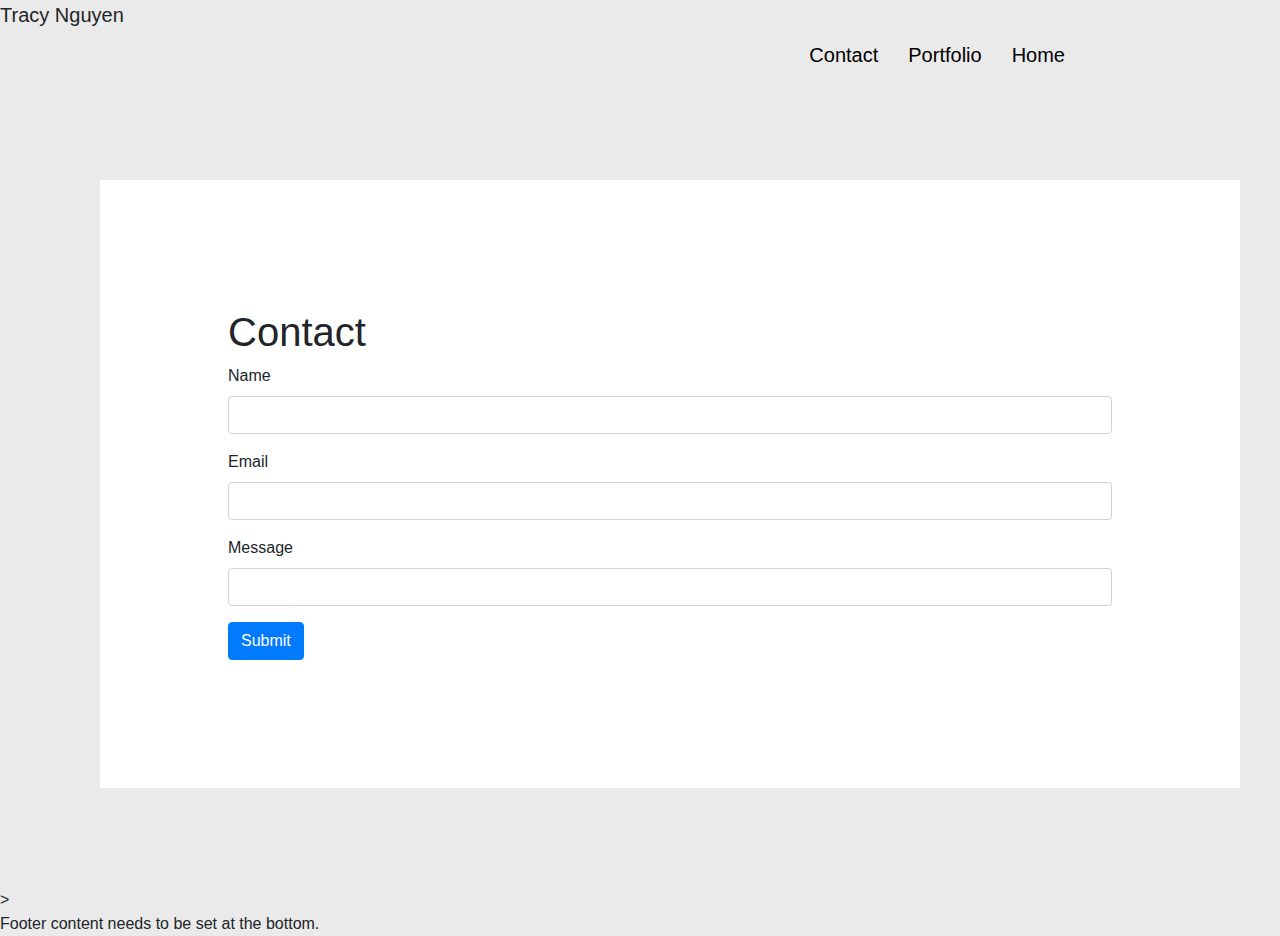
==== contact.html @ 44cca93e "Initial page layout and Basic CSS" ====
<!DOCTYPE html>
<html lang="en">
<head>
    <meta charset="UTF-8">
    <meta name="viewport" content="width=device-width, initial-scale=1.0">
    <meta http-equiv="X-UA-Compatible" content="ie=edge">
    <title>Document</title>
    <link rel="stylesheet" href="https://stackpath.bootstrapcdn.com/bootstrap/4.3.1/css/bootstrap.min.css" integrity="sha384-ggOyR0iXCbMQv3Xipma34MD+dH/1fQ784/j6cY/iJTQUOhcWr7x9JvoRxT2MZw1T" crossorigin="anonymous">
    <script src="https://stackpath.bootstrapcdn.com/bootstrap/4.3.1/js/bootstrap.min.js" integrity="sha384-JjSmVgyd0p3pXB1rRibZUAYoIIy6OrQ6VrjIEaFf/nJGzIxFDsf4x0xIM+B07jRM" crossorigin="anonymous"></script>
    <script src="https://code.jquery.com/jquery-3.3.1.slim.min.js" integrity="sha384-q8i/X+965DzO0rT7abK41JStQIAqVgRVzpbzo5smXKp4YfRvH+8abtTE1Pi6jizo" crossorigin="anonymous"></script>
    <script src="https://cdnjs.cloudflare.com/ajax/libs/popper.js/1.14.7/umd/popper.min.js" integrity="sha384-UO2eT0CpHqdSJQ6hJty5KVphtPhzWj9WO1clHTMGa3JDZwrnQq4sF86dIHNDz0W1" crossorigin="anonymous"></script>
    <link rel="stylesheet" href="assets/css/style.css">
</head>
<body>
    <header>
        Tracy Nguyen
    </header>

    <nav>
        <a class="nav" href="/Users/tracynguyen/Desktop/Google Drive Macbook/UC Berkeley Bootcamp/Github Assignments/2. Building a Wireframe/Basic-Portfolio/index.html">Home</a>
        <a class="nav" href="/Users/tracynguyen/Desktop/Google Drive Macbook/UC Berkeley Bootcamp/Github Assignments/2. Building a Wireframe/Basic-Portfolio/portfolio.html">Portfolio</a>
        <a class="nav" href="/Users/tracynguyen/Desktop/Google Drive Macbook/UC Berkeley Bootcamp/Github Assignments/2. Building a Wireframe/Basic-Portfolio/contact.html">Contact</a>
    </nav>

   <section>
        <div class="container">
            <header>
            <h1>Contact</h1>
            </header>
            <div class="form-group">
              <label for="name">Name</label>
              <input type="text" class="form-control" name="" id="" aria-describedby="helpId" placeholder="">
            </div>
            <div class="form-group">
              <label for="email">Email</label>
              <input type="email" class="form-control" name="" id="" aria-describedby="emailHelpId" placeholder="">
            </div>
            <div class="form-group">
              <label for="message">Message</label>
              <input type="text" class="form-control" name="" id="" aria-describedby="helpId" placeholder="">
            </div>
            <button type="submit" class="btn btn-primary">Submit</button>
    
        </div>>
   </section>

   <footer id="sticky">Footer content needs to be set at the bottom.
    </footer>
</body>
</html>
---- assets/css/style.css ----
body{
    background-color: rgba(211, 211, 211, 0.486);
}
/* Headers */
header {
    font-size: 20px;
}




/* Navigation Bar*/

nav {
    margin-right: 200px;
    border: 0;
    padding: 0;
    overflow: hidden;
}

a.nav {
    float: right;
    display: block;
    padding: 10px 15px;
    color: black;
    text-decoration: none;
    text-align: center;
    font-size: 20px;
}

a.nav:hover {
    background-color: rgb(56, 55, 55, 20%); /*highlight text when hover mouse over*/
}




/* always have to define the box with margin and padding so 
background-color to show*/

.top-section {
    margin: 0;
    padding: 50px;
    overflow: hidden;
    background-color: rgba(131, 156, 63, 0.616);
}

#profile-name {
    width: 30%;
    margin: 10px;
    float: left;
    position: relative;
    left: 150px;
    top: 100px;
}

#profile-pic {
    float: right;
    padding: 0;
    margin: 0;
}

/* use {position: relative} to move the picture */
.mypic {
    float: right;
    position: relative;
    right: 200px; /*the original position will be 50px apart to the right 
    --> move picture to the left*/
}



.about-me {
    clear: both; /* use {clear: both} to clear floats coming from either directions */
    text-align: center;
    padding-left: 400px;
    padding-right: 400px;
}

.container {
    background: white;
    padding: 10%;
    margin: 100px;
}
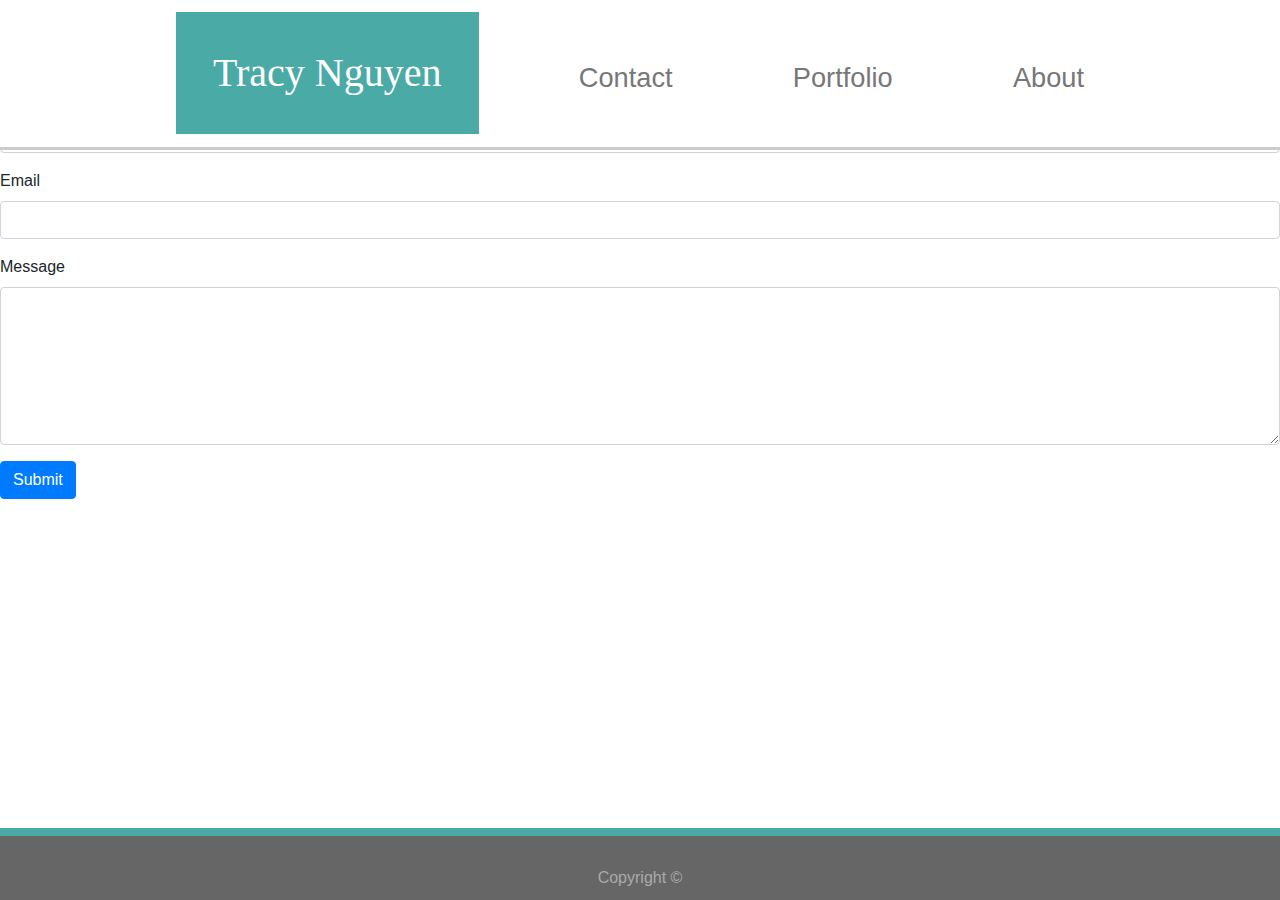
==== commit a6f56de5: "Update header/footer same as in home page, bootstrap form control in contact pages" ====
--- a/contact.html
+++ b/contact.html
@@ -1,50 +1,98 @@
 <!DOCTYPE html>
 <html lang="en">
-<head>
-    <meta charset="UTF-8">
-    <meta name="viewport" content="width=device-width, initial-scale=1.0">
-    <meta http-equiv="X-UA-Compatible" content="ie=edge">
-    <title>Document</title>
-    <link rel="stylesheet" href="https://stackpath.bootstrapcdn.com/bootstrap/4.3.1/css/bootstrap.min.css" integrity="sha384-ggOyR0iXCbMQv3Xipma34MD+dH/1fQ784/j6cY/iJTQUOhcWr7x9JvoRxT2MZw1T" crossorigin="anonymous">
-    <script src="https://stackpath.bootstrapcdn.com/bootstrap/4.3.1/js/bootstrap.min.js" integrity="sha384-JjSmVgyd0p3pXB1rRibZUAYoIIy6OrQ6VrjIEaFf/nJGzIxFDsf4x0xIM+B07jRM" crossorigin="anonymous"></script>
-    <script src="https://code.jquery.com/jquery-3.3.1.slim.min.js" integrity="sha384-q8i/X+965DzO0rT7abK41JStQIAqVgRVzpbzo5smXKp4YfRvH+8abtTE1Pi6jizo" crossorigin="anonymous"></script>
-    <script src="https://cdnjs.cloudflare.com/ajax/libs/popper.js/1.14.7/umd/popper.min.js" integrity="sha384-UO2eT0CpHqdSJQ6hJty5KVphtPhzWj9WO1clHTMGa3JDZwrnQq4sF86dIHNDz0W1" crossorigin="anonymous"></script>
-    <link rel="stylesheet" href="assets/css/style.css">
-</head>
-<body>
-    <header>
-        Tracy Nguyen
+  <head>
+    <meta charset="UTF-8" />
+    <meta name="viewport" content="width=device-width, initial-scale=1.0" />
+    <meta http-equiv="X-UA-Compatible" content="ie=edge" />
+    <title>Contact - Portfolio About Me</title>
+    <link rel="stylesheet" href="assets/css/reset.css">
+    
+    <link rel="stylesheet" href="assets/css/style.css" />
+
+    <link
+      rel="stylesheet"
+      href="https://stackpath.bootstrapcdn.com/bootstrap/4.3.1/css/bootstrap.min.css"
+      integrity="sha384-ggOyR0iXCbMQv3Xipma34MD+dH/1fQ784/j6cY/iJTQUOhcWr7x9JvoRxT2MZw1T"
+      crossorigin="anonymous"
+    />
+    
+  </head>
+
+  <body>
+    <header class="header">
+      <!-- As a heading --><!-- As a link -->
+      <nav class="navbar">
+        <h1 class="navbar-name">Tracy Nguyen</h1>
+        <a
+          class="nav"
+          href="/Users/tracynguyen/Desktop/Google Drive Macbook/UC Berkeley Bootcamp/Github Assignments/2. Building a Wireframe/Basic-Portfolio/contact.html"
+          >Contact</a
+        >
+        <a
+          class="nav"
+          href="/Users/tracynguyen/Desktop/Google Drive Macbook/UC Berkeley Bootcamp/Github Assignments/2. Building a Wireframe/Basic-Portfolio/portfolio.html"
+          >Portfolio</a
+        >
+        <a
+          class="nav"
+          href="/Users/tracynguyen/Desktop/Google Drive Macbook/UC Berkeley Bootcamp/Github Assignments/2. Building a Wireframe/Basic-Portfolio/index.html"
+          >About</a
+        >
+      </nav>
     </header>
 
-    <nav>
-        <a class="nav" href="/Users/tracynguyen/Desktop/Google Drive Macbook/UC Berkeley Bootcamp/Github Assignments/2. Building a Wireframe/Basic-Portfolio/index.html">Home</a>
-        <a class="nav" href="/Users/tracynguyen/Desktop/Google Drive Macbook/UC Berkeley Bootcamp/Github Assignments/2. Building a Wireframe/Basic-Portfolio/portfolio.html">Portfolio</a>
-        <a class="nav" href="/Users/tracynguyen/Desktop/Google Drive Macbook/UC Berkeley Bootcamp/Github Assignments/2. Building a Wireframe/Basic-Portfolio/contact.html">Contact</a>
-    </nav>
+    <section class="main-section">
+      <h1 class="main-section-header">Contact</h1>
+      <hr class="vertical-line"/>
 
-   <section>
-        <div class="container">
-            <header>
-            <h1>Contact</h1>
-            </header>
-            <div class="form-group">
-              <label for="name">Name</label>
-              <input type="text" class="form-control" name="" id="" aria-describedby="helpId" placeholder="">
-            </div>
-            <div class="form-group">
-              <label for="email">Email</label>
-              <input type="email" class="form-control" name="" id="" aria-describedby="emailHelpId" placeholder="">
-            </div>
-            <div class="form-group">
-              <label for="message">Message</label>
-              <input type="text" class="form-control" name="" id="" aria-describedby="helpId" placeholder="">
-            </div>
-            <button type="submit" class="btn btn-primary">Submit</button>
+      <article class="form-group">
+        <label for="name">Name</label>
+        <input
+          type="text"
+          class="form-control"
+          name=""
+          id=""
+          aria-describedby="helpId"
+          placeholder=""/>
+      </article>
+
+      <article class="form-group">
+        <label for="email">Email</label>
+        <input
+          type="email"
+          class="form-control"
+          name=""
+          id=""
+          aria-describedby="emailHelpId"
+          placeholder=""/>
+      </article>
+
+      <article class="form-group">
+        <label for="message">Message</label>
+        <textarea class="form-control" name="" id="" rows="6"></textarea>
     
-        </div>>
-   </section>
+      </article>
+      <button type="submit" class="btn btn-primary">Submit</button>
 
-   <footer id="sticky">Footer content needs to be set at the bottom.
-    </footer>
-</body>
-</html>+    </section>
+
+    <footer id="sticky">Copyright &#169;</footer>
+
+    
+    <script
+      src="https://code.jquery.com/jquery-3.3.1.slim.min.js"
+      integrity="sha384-q8i/X+965DzO0rT7abK41JStQIAqVgRVzpbzo5smXKp4YfRvH+8abtTE1Pi6jizo"
+      crossorigin="anonymous"
+    ></script>
+    <script
+      src="https://cdnjs.cloudflare.com/ajax/libs/popper.js/1.14.7/umd/popper.min.js"
+      integrity="sha384-UO2eT0CpHqdSJQ6hJty5KVphtPhzWj9WO1clHTMGa3JDZwrnQq4sF86dIHNDz0W1"
+      crossorigin="anonymous"
+    ></script>
+    <script
+      src="https://stackpath.bootstrapcdn.com/bootstrap/4.3.1/js/bootstrap.min.js"
+      integrity="sha384-JjSmVgyd0p3pXB1rRibZUAYoIIy6OrQ6VrjIEaFf/nJGzIxFDsf4x0xIM+B07jRM"
+      crossorigin="anonymous"
+    ></script>
+  </body>
+</html>
--- a/assets/css/style.css
+++ b/assets/css/style.css
@@ -1,35 +1,50 @@
 
 
 
+body {
+    background-image: url("/Users/tracynguyen/Desktop/Google Drive Macbook/UC Berkeley Bootcamp/Github Assignments/2. Building a Wireframe/Basic-Portfolio/assets/images/beige-tiles.png");
+    background-color: #4aaaa5;
+    width: 100%;
+}
+/* Headers */   /* Navigation Bar */
 
-body{
-    background-color: rgba(211, 211, 211, 0.486);
-}
-/* Headers */
-header {
-    font-size: 20px;
+.header {
+    width: 100%;
+    top: 0;
+    position: absolute;
+    background-color: #ffffff;
+    border-bottom: 3px solid #cccccc;
 }
 
-
-
-
-/* Navigation Bar*/
-
-nav {
-    margin-right: 200px;
-    border: 0;
-    padding: 0;
-    overflow: hidden;
+.navbar {
+    max-width: 960px;
+    margin: auto;
 }
 
+.navbar-name {
+    float: left;
+    text-align: center;
+    font-family: Georgia, 'Times New Roman', Times, serif;
+    font-size: 2.5em;
+    background: #4aaaa5;
+    padding: 37px;
+    margin: 0;
+    color: white;
+}
 a.nav {
     float: right;
-    display: block;
-    padding: 10px 15px;
-    color: black;
+    text-align: center;
     text-decoration: none;
-    text-align: center;
-    font-size: 20px;
+    font-family: importHelveticaNeue, Arial, Helvetica, sans-serif;
+    color: #777777;
+    font-size: 1.7em;
+    padding: 20px;
+    margin: 30px 0px 20px 10px;
+}
+
+@font-face {
+    font-family: importHelveticaNeue;
+    src: url(HelveticaNeue-Roman.otfß)
 }
 
 a.nav:hover {
@@ -37,52 +52,53 @@
 }
 
 
-
-
-/* always have to define the box with margin and padding so 
-background-color to show*/
-
-.top-section {
-    margin: 0;
-    padding: 50px;
-    overflow: hidden;
-    background-color: rgba(131, 156, 63, 0.616);
+/* Main Content width is 960px */
+section.top-section {
+    clear: both;
+    max-width: 900px;
+    margin: auto; 
+    position: relative;
+    padding: 0px 30px;
+    top: 170px;
+    border: 3px solid #dddddd;
+    background-color: #ffffff;
 }
 
-#profile-name {
-    width: 30%;
-    margin: 10px;
-    float: left;
-    position: relative;
-    left: 150px;
-    top: 100px;
+h1.about-me {
+    font-family: Georgia, 'Times New Roman', Times, serif;
+    font-size: 2.5em;
+    margin-top: 50px;
+    color: #4aaaa5;
 }
 
-#profile-pic {
-    float: right;
-    padding: 0;
-    margin: 0;
+hr.vertical-line {
+    border-top: 3px solid #dddddd;
 }
 
-/* use {position: relative} to move the picture */
-.mypic {
-    float: right;
-    position: relative;
-    right: 200px; /*the original position will be 50px apart to the right 
-    --> move picture to the left*/
+img {
+    float: left;
+    padding: 20px 20px 20px 0;
+
+}
+article.content {
+    font-family: importHelveticaNeue, Arial, Helvetica, sans-serif;
+    color: #777777;
+    font-size: 1.7em;
+    letter-spacing: 1px;
+    line-height: 1.6; /*1.6 is recommended universal line height*/
+    padding: 0;
+    
 }
 
-
-
-.about-me {
-    clear: both; /* use {clear: both} to clear floats coming from either directions */
+footer {
+    position: absolute;
+    width: 100%;
+    bottom: 0;
+    padding: 30px 0 10px 0;
+    font-family: importHelveticaNeue, Arial, Helvetica, sans-serif;
+    font-size: 1em;
+    color: #aca9a9;
     text-align: center;
-    padding-left: 400px;
-    padding-right: 400px;
-}
-
-.container {
-    background: white;
-    padding: 10%;
-    margin: 100px;
+    background-color: #666666;
+    border-top: 8px solid #4aaaa5;
 }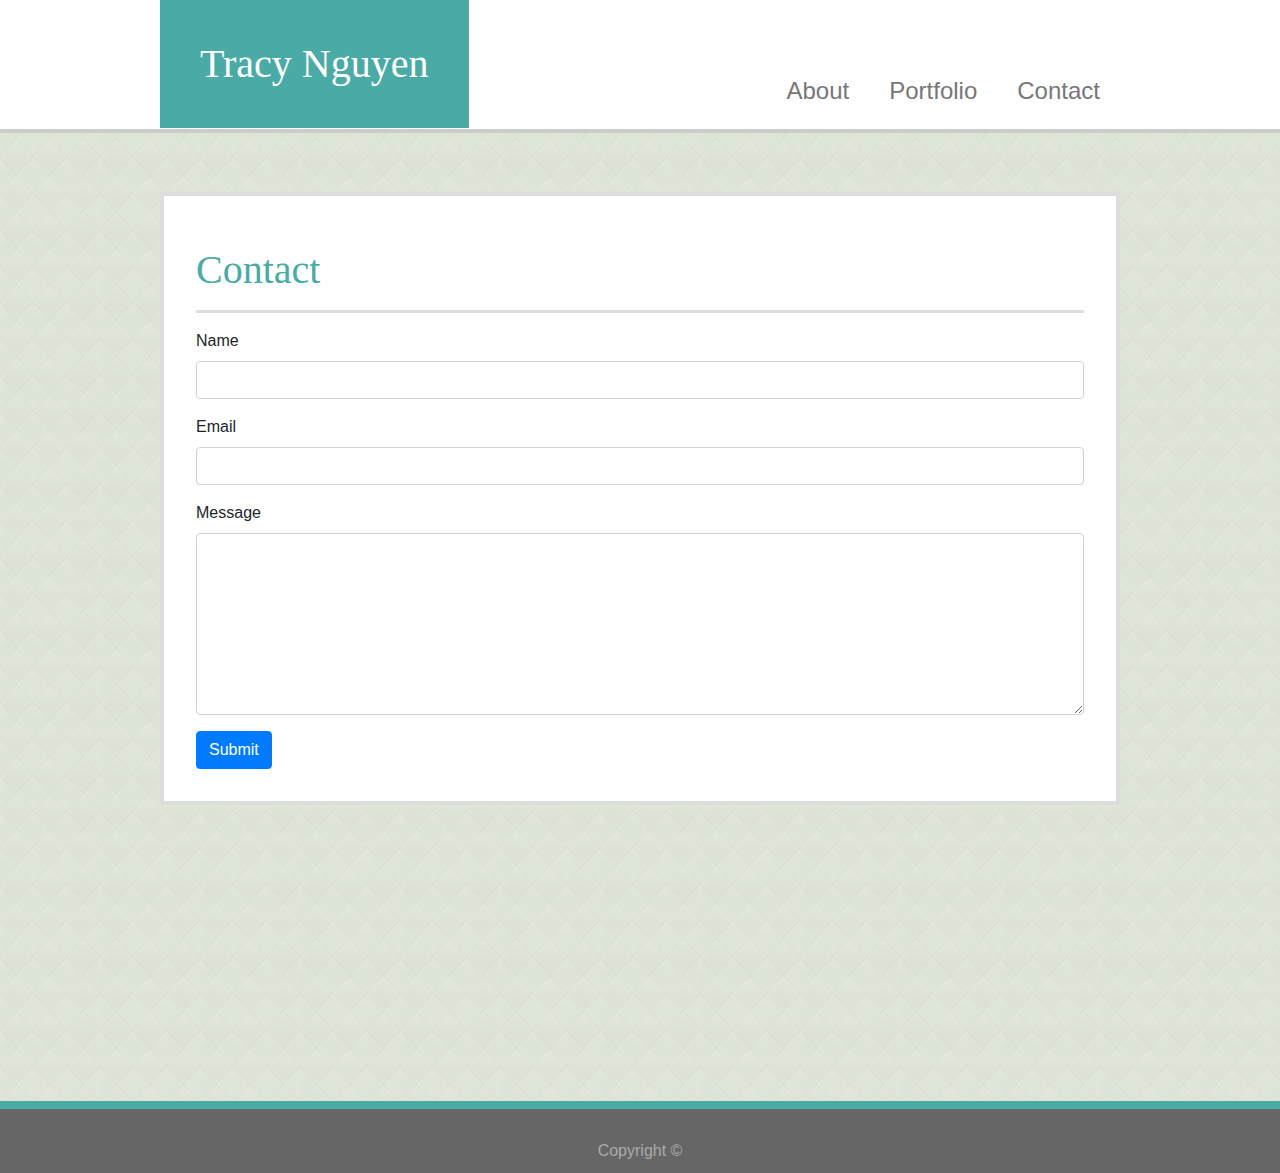
==== commit 99a8a48a: "Correct navbar relative links, add sample pictures to portfolio gallery" ====
--- a/contact.html
+++ b/contact.html
@@ -6,39 +6,23 @@
     <meta http-equiv="X-UA-Compatible" content="ie=edge" />
     <title>Contact - Portfolio About Me</title>
     <link rel="stylesheet" href="assets/css/reset.css">
-    
-    <link rel="stylesheet" href="assets/css/style.css" />
-
     <link
       rel="stylesheet"
       href="https://stackpath.bootstrapcdn.com/bootstrap/4.3.1/css/bootstrap.min.css"
       integrity="sha384-ggOyR0iXCbMQv3Xipma34MD+dH/1fQ784/j6cY/iJTQUOhcWr7x9JvoRxT2MZw1T"
-      crossorigin="anonymous"
-    />
-    
+      crossorigin="anonymous">
+    <link rel="stylesheet" href="assets/css/style.css">
+
   </head>
 
   <body>
     <header class="header">
-      <!-- As a heading --><!-- As a link -->
-      <nav class="navbar">
-        <h1 class="navbar-name">Tracy Nguyen</h1>
-        <a
-          class="nav"
-          href="/Users/tracynguyen/Desktop/Google Drive Macbook/UC Berkeley Bootcamp/Github Assignments/2. Building a Wireframe/Basic-Portfolio/contact.html"
-          >Contact</a
-        >
-        <a
-          class="nav"
-          href="/Users/tracynguyen/Desktop/Google Drive Macbook/UC Berkeley Bootcamp/Github Assignments/2. Building a Wireframe/Basic-Portfolio/portfolio.html"
-          >Portfolio</a
-        >
-        <a
-          class="nav"
-          href="/Users/tracynguyen/Desktop/Google Drive Macbook/UC Berkeley Bootcamp/Github Assignments/2. Building a Wireframe/Basic-Portfolio/index.html"
-          >About</a
-        >
-      </nav>
+        <nav class="navbar">
+          <h1 class="navbar-name">Tracy Nguyen</h1>
+          <a class="nav" href="contact.html">Contact</a>
+          <a class="nav" href="portfolio.html">Portfolio</a>
+          <a class="nav" href="index.html">About</a>
+        </nav>
     </header>
 
     <section class="main-section">
@@ -69,7 +53,7 @@
 
       <article class="form-group">
         <label for="message">Message</label>
-        <textarea class="form-control" name="" id="" rows="6"></textarea>
+        <textarea class="form-control" name="" id="" rows="7"></textarea>
     
       </article>
       <button type="submit" class="btn btn-primary">Submit</button>
--- a/assets/css/style.css
+++ b/assets/css/style.css
@@ -2,9 +2,10 @@
 
 
 body {
-    background-image: url("/Users/tracynguyen/Desktop/Google Drive Macbook/UC Berkeley Bootcamp/Github Assignments/2. Building a Wireframe/Basic-Portfolio/assets/images/beige-tiles.png");
+    background-image: url("../images/beige-tiles.png");
     background-color: #4aaaa5;
     width: 100%;
+    position: relative;
 }
 /* Headers */   /* Navigation Bar */
 
@@ -13,12 +14,15 @@
     top: 0;
     position: absolute;
     background-color: #ffffff;
-    border-bottom: 3px solid #cccccc;
+    border-bottom: 0.25em solid #cccccc;
 }
 
+/*960px = 60em*/
 .navbar {
-    max-width: 960px;
+    max-width: 60em;
     margin: auto;
+    padding: 0;
+    display: block;
 }
 
 .navbar-name {
@@ -27,7 +31,7 @@
     font-family: Georgia, 'Times New Roman', Times, serif;
     font-size: 2.5em;
     background: #4aaaa5;
-    padding: 37px;
+    padding: 1em;
     margin: 0;
     color: white;
 }
@@ -37,9 +41,9 @@
     text-decoration: none;
     font-family: importHelveticaNeue, Arial, Helvetica, sans-serif;
     color: #777777;
-    font-size: 1.7em;
+    font-size: 1.5em;
     padding: 20px;
-    margin: 30px 0px 20px 10px;
+    margin: 2.2em 0 0;
 }
 
 @font-face {
@@ -52,19 +56,20 @@
 }
 
 
-/* Main Content width is 960px */
-section.top-section {
+/* Main Content width is 960px = 60em */
+section.main-section {
     clear: both;
-    max-width: 900px;
+    box-sizing: content-box;
+    max-width: 55.5em; /*60em - 4em - 0.5em*/
     margin: auto; 
     position: relative;
-    padding: 0px 30px;
-    top: 170px;
-    border: 3px solid #dddddd;
+    padding: 0px 2em 2em;
+    top: 12em;
+    border: 0.25em solid #dddddd;
     background-color: #ffffff;
 }
 
-h1.about-me {
+h1.main-section-header {
     font-family: Georgia, 'Times New Roman', Times, serif;
     font-size: 2.5em;
     margin-top: 50px;
@@ -83,7 +88,7 @@
 article.content {
     font-family: importHelveticaNeue, Arial, Helvetica, sans-serif;
     color: #777777;
-    font-size: 1.7em;
+    font-size: 1.5em;
     letter-spacing: 1px;
     line-height: 1.6; /*1.6 is recommended universal line height*/
     padding: 0;
@@ -93,7 +98,7 @@
 footer {
     position: absolute;
     width: 100%;
-    bottom: 0;
+    bottom: -35em;
     padding: 30px 0 10px 0;
     font-family: importHelveticaNeue, Arial, Helvetica, sans-serif;
     font-size: 1em;
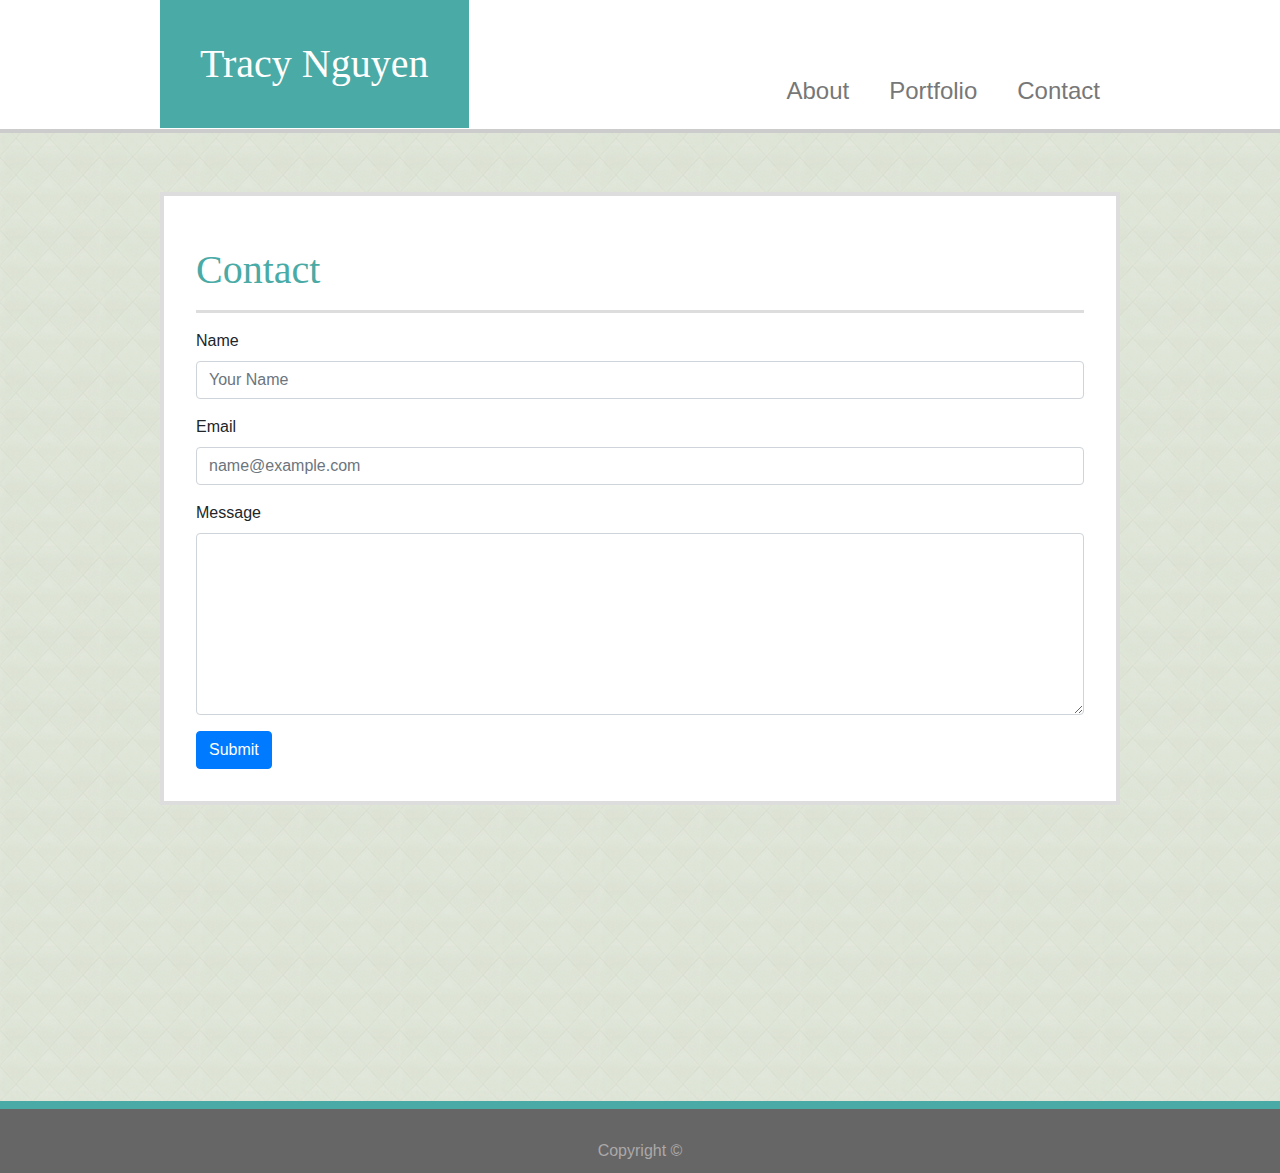
==== commit 56648911: "add text to contact form, remove table border in portfolio page" ====
--- a/contact.html
+++ b/contact.html
@@ -37,7 +37,7 @@
           name=""
           id=""
           aria-describedby="helpId"
-          placeholder=""/>
+          placeholder="Your Name"/>
       </article>
 
       <article class="form-group">
@@ -48,7 +48,7 @@
           name=""
           id=""
           aria-describedby="emailHelpId"
-          placeholder=""/>
+          placeholder="name@example.com"/>
       </article>
 
       <article class="form-group">
--- a/assets/css/style.css
+++ b/assets/css/style.css
@@ -80,6 +80,21 @@
     border-top: 3px solid #dddddd;
 }
 
+footer {
+    position: absolute;
+    width: 100%;
+    bottom: -35em;
+    padding: 30px 0 10px 0;
+    font-family: importHelveticaNeue, Arial, Helvetica, sans-serif;
+    font-size: 1em;
+    color: #aca9a9;
+    text-align: center;
+    background-color: #666666;
+    border-top: 8px solid #4aaaa5;
+}
+
+
+/*Home Page*/
 img {
     float: left;
     padding: 20px 20px 20px 0;
@@ -95,15 +110,8 @@
     
 }
 
-footer {
-    position: absolute;
-    width: 100%;
-    bottom: -35em;
-    padding: 30px 0 10px 0;
-    font-family: importHelveticaNeue, Arial, Helvetica, sans-serif;
-    font-size: 1em;
-    color: #aca9a9;
-    text-align: center;
-    background-color: #666666;
-    border-top: 8px solid #4aaaa5;
-}+
+/*Portfolio Page*/
+.table td {
+    border-top: none;
+}
